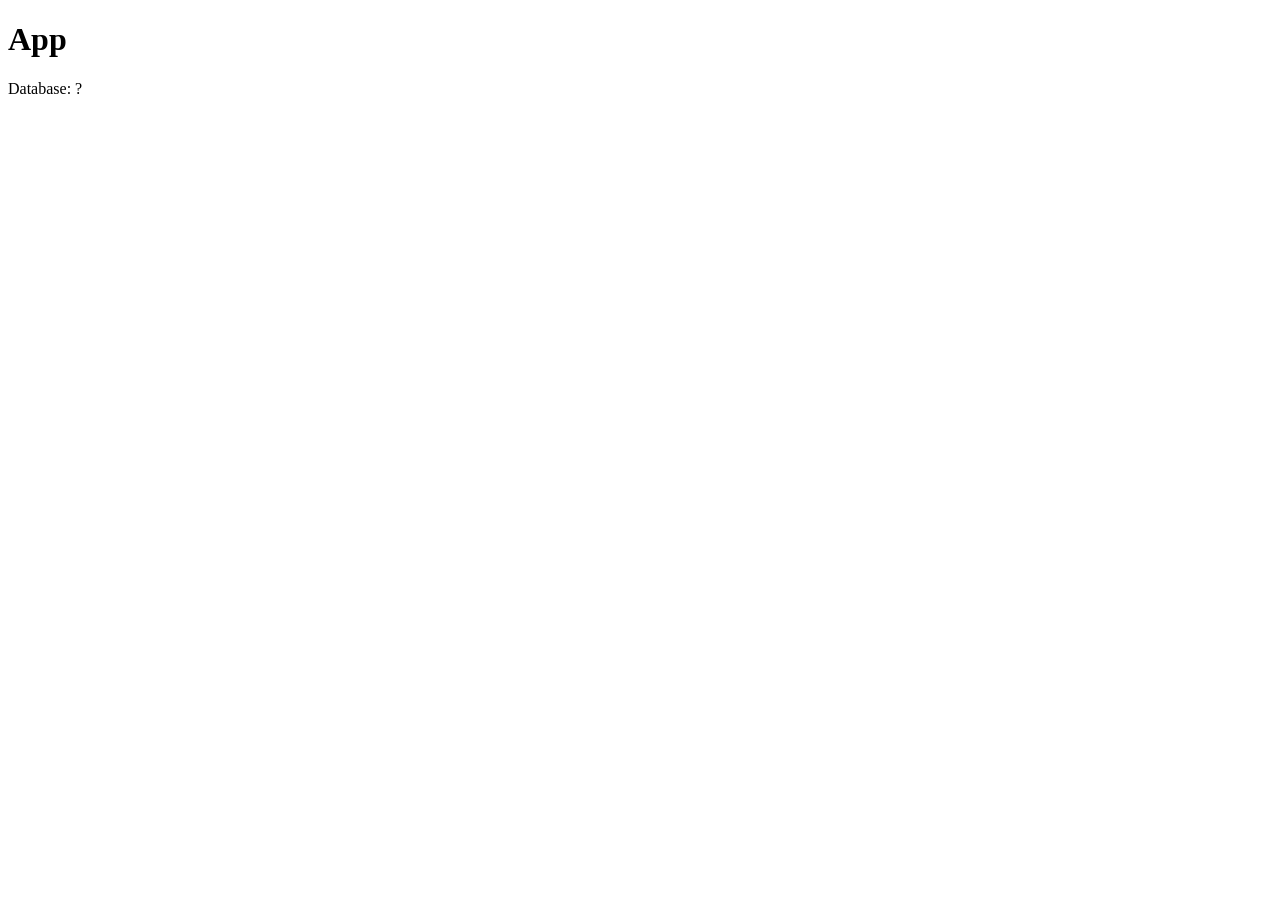
==== src/main/resources/templates/index.html @ 4178ccf8 "Initial commit" ====
<!DOCTYPE html>
<html xmlns:th="http://www.thymeleaf.org" lang="da">
<head><meta charset="UTF-8"><title>App</title></head>
<body>
<h1>App</h1>
<p>Database: <span th:text="${dbStatus}">?</span></p>
</body>
</html>
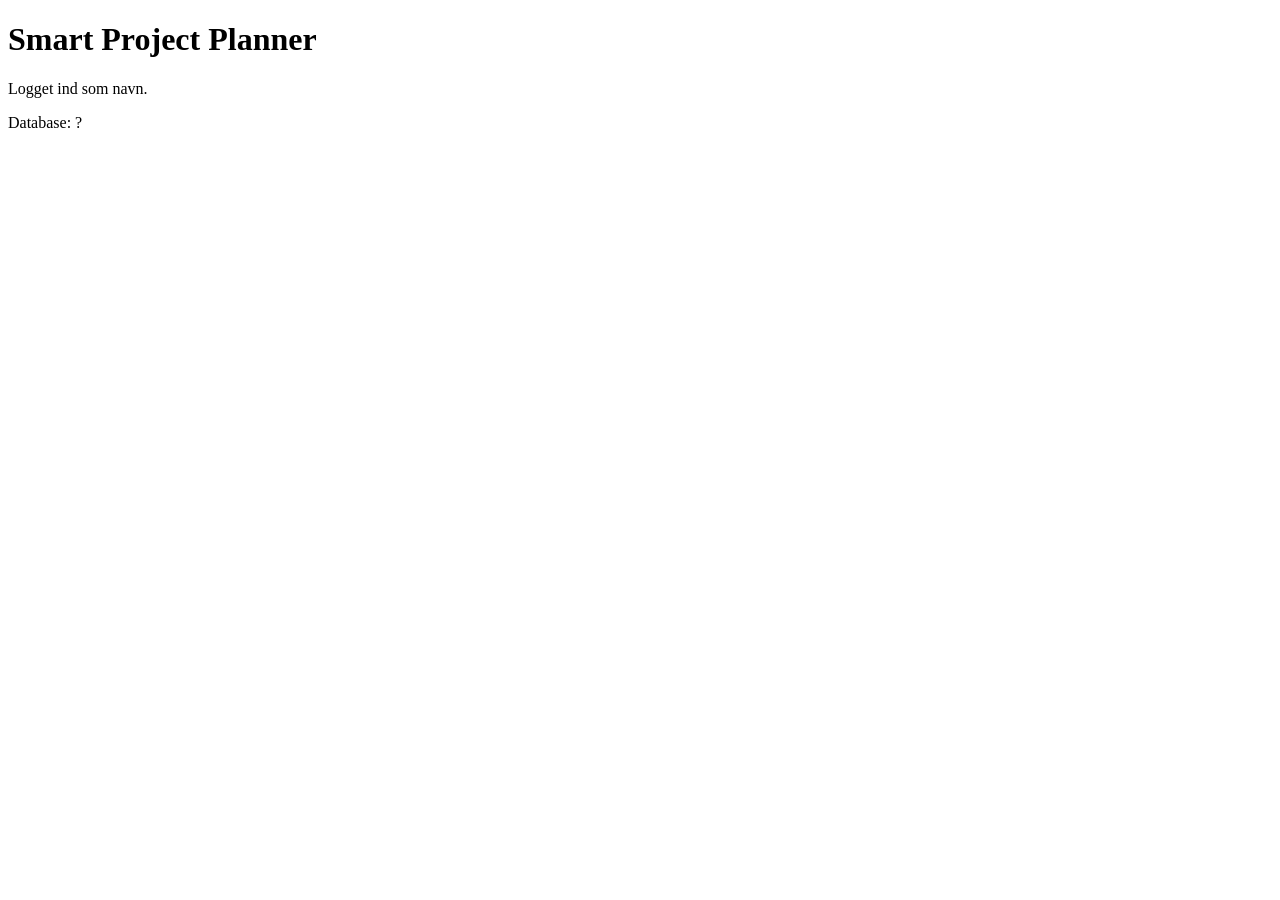
==== commit e4b2fd57: "Add login and registration; front page behind login (#3) Login, configuration and user classes reuse" ====
--- a/src/main/resources/templates/index.html
+++ b/src/main/resources/templates/index.html
@@ -1,8 +1,13 @@
 <!DOCTYPE html>
-<html xmlns:th="http://www.thymeleaf.org" lang="da">
-<head><meta charset="UTF-8"><title>App</title></head>
+<html lang="da" xmlns:th="http://www.thymeleaf.org">
+<head th:replace="~{fragments/layout :: head('Forside')}"><title>Forside</title></head>
 <body>
-<h1>App</h1>
-<p>Database: <span th:text="${dbStatus}">?</span></p>
+<header th:replace="~{fragments/layout :: header}"></header>
+<main class="container">
+    <h1>Smart Project Planner</h1>
+    <p class="text-muted">Logget ind som <span th:text="${session.userName}">navn</span>.</p>
+    <p>Database: <span th:text="${dbStatus}">?</span></p>
+</main>
+<footer th:replace="~{fragments/layout :: footer}"></footer>
 </body>
 </html>
